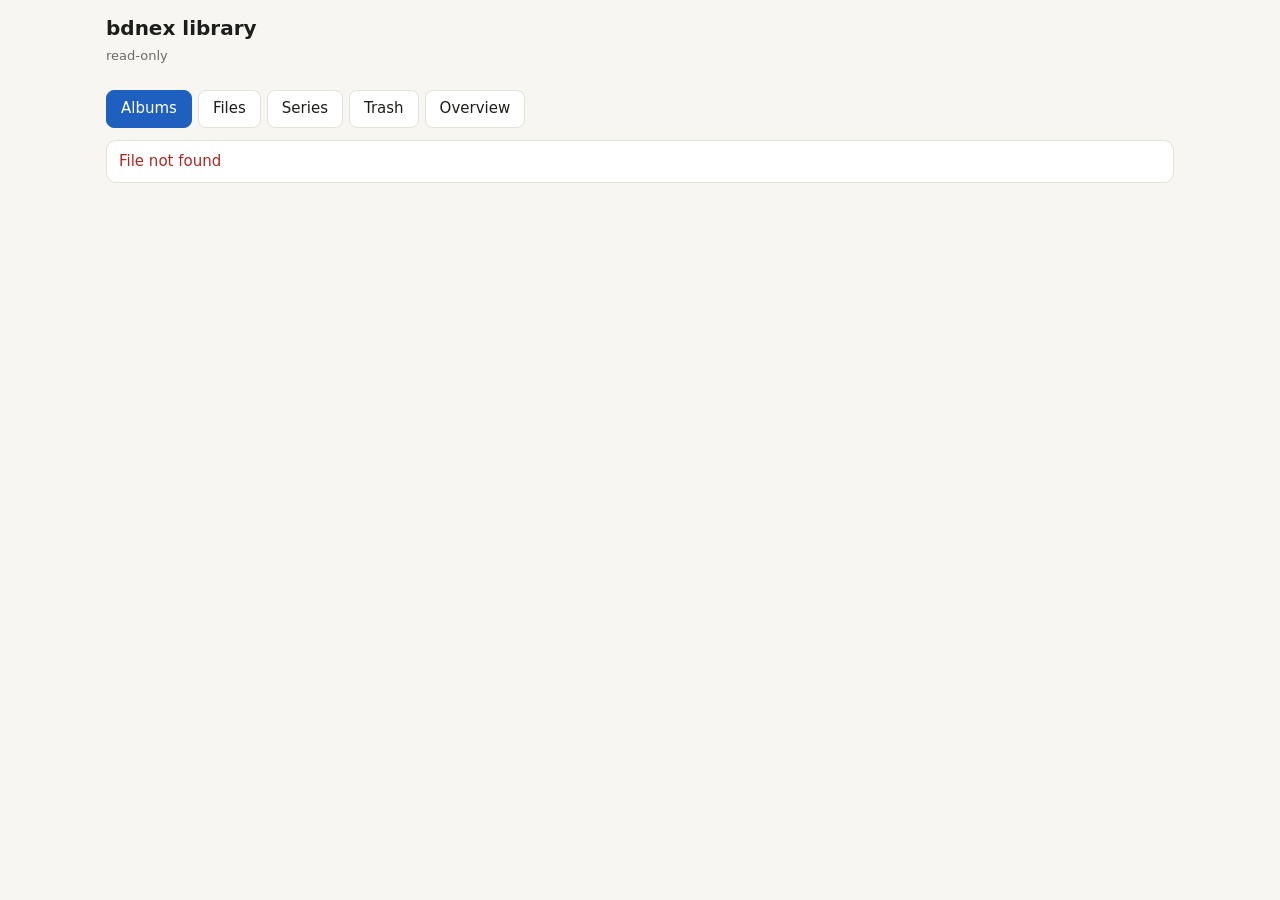
==== bdnex/api/static/index.html @ 131a3db4 "bdnex serve: a read-only HTTP API and a small web page over the library Co-Authored-By: Claude Sonne" ====
<!doctype html>
<html lang="en">
<head>
<meta charset="utf-8">
<meta name="viewport" content="width=device-width, initial-scale=1">
<title>bdnex library</title>
<style>
  :root {
    --bg: #f7f6f3; --panel: #ffffff; --text: #1d1d1b; --muted: #6b6a66; --line: #e3e1db;
    --accent: #1f5fbf; --accent-text: #ffffff; --ok: #1b7f3b; --warn: #b4540a; --bad: #b3261e;
  }
  @media (prefers-color-scheme: dark) {
    :root {
      --bg: #151515; --panel: #1f1f1e; --text: #ecebe7; --muted: #9a988f; --line: #33322f;
      --accent: #6aa3ff; --accent-text: #0c1a33; --ok: #5cc27a; --warn: #f0a35e; --bad: #ff8a80;
    }
  }
  * { box-sizing: border-box; }
  body { margin: 0; background: var(--bg); color: var(--text);
         font: 15px/1.45 system-ui, -apple-system, "Segoe UI", sans-serif; }
  header { padding: 14px 16px 0; max-width: 1100px; margin: 0 auto; }
  h1 { font-size: 20px; margin: 0 0 4px; }
  .sub { color: var(--muted); font-size: 13px; }
  main { padding: 12px 16px 40px; max-width: 1100px; margin: 0 auto; }
  nav { display: flex; gap: 6px; margin: 12px 0; flex-wrap: wrap; }
  nav button, .go { font: inherit; border: 1px solid var(--line); background: var(--panel); color: var(--text);
                    padding: 7px 14px; border-radius: 8px; cursor: pointer; }
  nav button[aria-selected="true"] { background: var(--accent); color: var(--accent-text); border-color: var(--accent); }
  .go { background: var(--accent); color: var(--accent-text); border-color: var(--accent); }
  form { display: flex; gap: 8px; margin-bottom: 10px; }
  input[type=search], input[type=text], input[type=password] {
    flex: 1; min-width: 0; font: inherit; padding: 8px 10px; border-radius: 8px;
    border: 1px solid var(--line); background: var(--panel); color: var(--text); }
  .hint { color: var(--muted); font-size: 13px; margin: 0 0 10px; }
  .panel { background: var(--panel); border: 1px solid var(--line); border-radius: 10px; overflow: hidden; }
  table { width: 100%; border-collapse: collapse; }
  th, td { text-align: left; padding: 8px 12px; border-bottom: 1px solid var(--line); vertical-align: top; }
  th { font-size: 12px; color: var(--muted); font-weight: 600; text-transform: uppercase; letter-spacing: .03em; }
  tr:last-child td { border-bottom: 0; }
  tr.row { cursor: pointer; }
  tr.row:hover td { background: color-mix(in srgb, var(--accent) 8%, transparent); }
  .num { white-space: nowrap; color: var(--muted); }
  .tag { display: inline-block; font-size: 12px; padding: 1px 8px; border-radius: 99px; border: 1px solid var(--line); color: var(--muted); }
  .tag.ok { color: var(--ok); } .tag.warn { color: var(--warn); } .tag.bad { color: var(--bad); }
  .stats { display: grid; grid-template-columns: repeat(auto-fill, minmax(130px, 1fr)); gap: 10px; margin-bottom: 14px; }
  .stat { background: var(--panel); border: 1px solid var(--line); border-radius: 10px; padding: 10px 12px; }
  .stat b { display: block; font-size: 22px; } .stat span { color: var(--muted); font-size: 13px; }
  .detail { padding: 14px 16px; }
  .detail h2 { margin: 0 0 2px; font-size: 18px; }
  .detail dl { display: grid; grid-template-columns: 130px 1fr; gap: 4px 12px; margin: 10px 0; }
  .detail dt { color: var(--muted); } .detail dd { margin: 0; overflow-wrap: anywhere; }
  .more { display: flex; justify-content: space-between; align-items: center; padding: 10px 12px; color: var(--muted); }
  a { color: var(--accent); }
  .err { color: var(--bad); padding: 10px 12px; }
  .scroll { overflow-x: auto; }
  @media (max-width: 640px) { .detail dl { grid-template-columns: 1fr; } .hide-s { display: none; } }
</style>
</head>
<body>
<header>
  <h1>bdnex library</h1>
  <div class="sub" id="sub">read-only</div>
</header>
<main>
  <nav role="tablist" id="tabs"></nav>
  <div id="view"></div>
</main>

<script>
"use strict";
const $ = (sel, root = document) => root.querySelector(sel);
const el = (tag, attrs = {}, ...kids) => {
  const node = document.createElement(tag);
  for (const [k, v] of Object.entries(attrs)) {
    if (v == null) continue;
    if (k === "class") node.className = v;
    else if (k.startsWith("on")) node.addEventListener(k.slice(2), v);
    else node.setAttribute(k, v);
  }
  for (const kid of kids.flat()) node.append(kid instanceof Node ? kid : document.createTextNode(kid ?? ""));
  return node;
};
const LIMIT = 50;
let token = "";
try { token = sessionStorage.getItem("bdnex-token") || ""; } catch (e) { /* storage may be blocked */ }

async function api(path, params = {}) {
  const url = new URL(path, location.origin);
  for (const [k, v] of Object.entries(params)) if (v !== "" && v !== false && v != null) url.searchParams.set(k, v);
  const headers = token ? { Authorization: "Bearer " + token } : {};
  const res = await fetch(url, { headers });
  if (res.status === 401) { await askToken(); return api(path, params); }
  if (!res.ok) {
    let message = res.statusText;
    try { message = (await res.json()).detail || message; } catch (e) { /* not JSON */ }
    throw new Error(message);
  }
  return res.json();
}

function askToken() {
  return new Promise(resolve => {
    const input = el("input", { type: "password", placeholder: "access token", autofocus: "" });
    const form = el("form", { onsubmit: e => {
      e.preventDefault();
      token = input.value;
      try { sessionStorage.setItem("bdnex-token", token); } catch (err) { /* ignore */ }
      resolve();
    } }, input, el("button", { class: "go", type: "submit" }, "Unlock"));
    view.replaceChildren(el("p", { class: "hint" }, "This server asks for an access token."), form);
  });
}

const label = a => {
  const vol = a.volume != null ? "T" + String(a.volume).padStart(2, "0") : (a.alternate_number || "");
  const title = a.title && a.title !== a.series ? a.title : "";
  return [a.series, vol, title].filter(Boolean).join(" - ") || a.title || "(untitled)";
};
const size = n => n == null ? "" : n > 1048576 ? (n / 1048576).toFixed(1) + " MiB" : Math.ceil(n / 1024) + " KiB";

const view = $("#view");
const tabs = { albums: "Albums", files: "Files", series: "Series", trash: "Trash", stats: "Overview" };
let current = "albums";

function drawTabs() {
  $("#tabs").replaceChildren(...Object.entries(tabs).map(([id, name]) =>
    el("button", { role: "tab", "aria-selected": String(id === current), onclick: () => show(id) }, name)));
}

async function show(id) {
  current = id; drawTabs();
  view.replaceChildren(el("p", { class: "hint" }, "Loading…"));
  try { await views[id](); } catch (e) { view.replaceChildren(el("div", { class: "panel" }, el("div", { class: "err" }, e.message))); }
}

function searchBox(placeholder, value, onsubmit) {
  const input = el("input", { type: "search", placeholder, value, "aria-label": "query" });
  return el("form", { onsubmit: e => { e.preventDefault(); onsubmit(input.value.trim()); } },
    input, el("button", { class: "go", type: "submit" }, "Search"));
}

function pager(data, q, reload) {
  const from = data.count ? data.offset + 1 : 0, to = data.offset + data.items.length;
  return el("div", { class: "more" }, el("span", {}, `${from}–${to} of ${data.count}`),
    el("span", {},
      el("button", { class: "go", disabled: data.offset === 0 ? "" : null, onclick: () => reload(q, Math.max(0, data.offset - LIMIT)) }, "‹ Prev"), " ",
      el("button", { class: "go", disabled: to >= data.count ? "" : null, onclick: () => reload(q, to) }, "Next ›")));
}

const views = {
  async albums(q = "", offset = 0) {
    const data = await api("/api/albums", { q, limit: LIMIT, offset });
    const rows = data.items.map(a => el("tr", { class: "row", onclick: () => albumDetail(a.id) },
      el("td", {}, label(a)),
      el("td", { class: "hide-s" }, a.year ?? ""),
      el("td", { class: "hide-s" }, a.language ?? ""),
      el("td", { class: "num" }, a.partial ? el("span", { class: "tag warn" }, "not fetched") : "")));
    view.replaceChildren(
      searchBox("series:nains year:2010..2015 ^genre:humour", q, v => views.albums(v, 0)),
      el("p", { class: "hint" }, "Same terms as `bdnex ls`: field:value, ranges, ^ to exclude."),
      el("div", { class: "panel scroll" }, el("table", {},
        el("thead", {}, el("tr", {}, el("th", {}, "Album"), el("th", { class: "hide-s" }, "Year"), el("th", { class: "hide-s" }, "Lang"), el("th"))),
        el("tbody", {}, rows)), data.items.length ? "" : el("div", { class: "more" }, "No album."), pager(data, q, views.albums)));
  },
  async files(q = "", offset = 0) {
    const data = await api("/api/files", { q, limit: LIMIT, offset });
    const rows = data.items.map(f => el("tr", {},
      el("td", {}, f.path), el("td", { class: "num" }, f.format), el("td", { class: "num hide-s" }, size(f.size)),
      el("td", {}, f.corrupted ? el("span", { class: "tag bad" }, "damaged") : "", f.spare ? el("span", { class: "tag" }, "spare") : "")));
    view.replaceChildren(
      searchBox("format:cbz corrupted:true", q, v => views.files(v, 0)),
      el("div", { class: "panel scroll" }, el("table", {},
        el("thead", {}, el("tr", {}, el("th", {}, "Path"), el("th", {}, "Format"), el("th", { class: "hide-s" }, "Size"), el("th"))),
        el("tbody", {}, rows)), data.items.length ? "" : el("div", { class: "more" }, "No file."), pager(data, q, views.files)));
  },
  async series(name = "", missing = false) {
    const data = await api("/api/series", { name, missing });
    const box = el("input", { type: "checkbox", id: "missing" });
    box.checked = missing;
    const form = el("form", { onsubmit: e => { e.preventDefault(); views.series($("input[type=search]", form).value.trim(), box.checked); } },
      el("input", { type: "search", placeholder: "words of the series name", value: name, "aria-label": "series name" }),
      el("label", { class: "hint", style: "align-self:center;white-space:nowrap" }, box, " only incomplete"),
      el("button", { class: "go", type: "submit" }, "Search"));
    const rows = data.items.map(s => {
      const state = s.known == null ? el("span", { class: "tag" }, "list unknown")
        : s.missing.length ? el("span", { class: "tag warn" }, `missing ${s.missing.length}`) : el("span", { class: "tag ok" }, "complete");
      const lines = (s.missing || []).slice(0, 12).map(m => el("div", {},
        el("a", { href: m.url, target: "_blank", rel: "noopener" }, (m.volume != null ? "T" + String(m.volume).padStart(2, "0") + "  " : "") + m.title)));
      return el("tr", {}, el("td", {}, el("strong", {}, s.name), lines.length ? el("div", { class: "sub" }, lines) : ""),
        el("td", { class: "num" }, s.known == null ? `${s.owned}` : `${s.owned} / ${s.known}`), el("td", {}, state));
    });
    view.replaceChildren(form, el("div", { class: "panel scroll" }, el("table", {},
      el("thead", {}, el("tr", {}, el("th", {}, "Series"), el("th", {}, "Owned"), el("th"))),
      el("tbody", {}, rows)), data.items.length ? "" : el("div", { class: "more" }, "No series.")));
  },
  async trash() {
    const data = await api("/api/trash");
    const rows = data.items.map(t => el("tr", {}, el("td", {}, t.path), el("td", { class: "hide-s" }, t.reason),
      el("td", { class: "num" }, size(t.size)), el("td", { class: "num hide-s" }, t.trashed)));
    view.replaceChildren(el("p", { class: "hint" }, "Read-only. Use `bdnex trash --restore ID` or `--empty` on the command line."),
      el("div", { class: "panel scroll" }, el("table", {},
        el("thead", {}, el("tr", {}, el("th", {}, "Was at"), el("th", { class: "hide-s" }, "Why"), el("th", {}, "Size"), el("th", { class: "hide-s" }, "Trashed"))),
        el("tbody", {}, rows)), data.items.length ? "" : el("div", { class: "more" }, "The trash is empty.")));
  },
  async stats() {
    const s = await api("/api/stats");
    view.replaceChildren(el("div", { class: "stats" }, Object.entries(s).map(([k, v]) =>
      el("div", { class: "stat" }, el("b", {}, String(v)), el("span", {}, k)))));
  },
};

async function albumDetail(id) {
  const a = await api("/api/albums/" + id);
  const credits = Object.entries(a.credits || {}).map(([role, names]) => [role, names.join(", ")]);
  const rows = [["Series", a.series], ["Year", a.year], ["Language", a.language], ["Publisher", a.publisher],
    ["ISBN", a.isbn], ["Genres", (a.genres || []).join(", ")], ...credits];
  view.replaceChildren(
    el("p", {}, el("button", { class: "go", onclick: () => show(current) }, "‹ Back")),
    el("div", { class: "panel detail" },
      el("h2", {}, label(a)),
      a.url ? el("a", { href: a.url, target: "_blank", rel: "noopener" }, "Open the album page") : "",
      el("dl", {}, rows.filter(r => r[1]).flatMap(([k, v]) => [el("dt", {}, k), el("dd", {}, String(v))])),
      a.summary ? el("p", {}, a.summary) : "",
      el("h3", {}, `Files (${a.files.length})`),
      ...a.files.map(f => el("div", {}, f.path, " ", el("span", { class: "tag" }, f.format), " ", size(f.size)))));
}

(async () => {
  drawTabs();
  try {
    const h = await api("/api/health");
    $("#sub").textContent = `read-only · bdnex ${h.version}` + (h.token_required ? " · token required" : "");
  } catch (e) { /* the view shows the error */ }
  show("albums");
})();
</script>
</body>
</html>
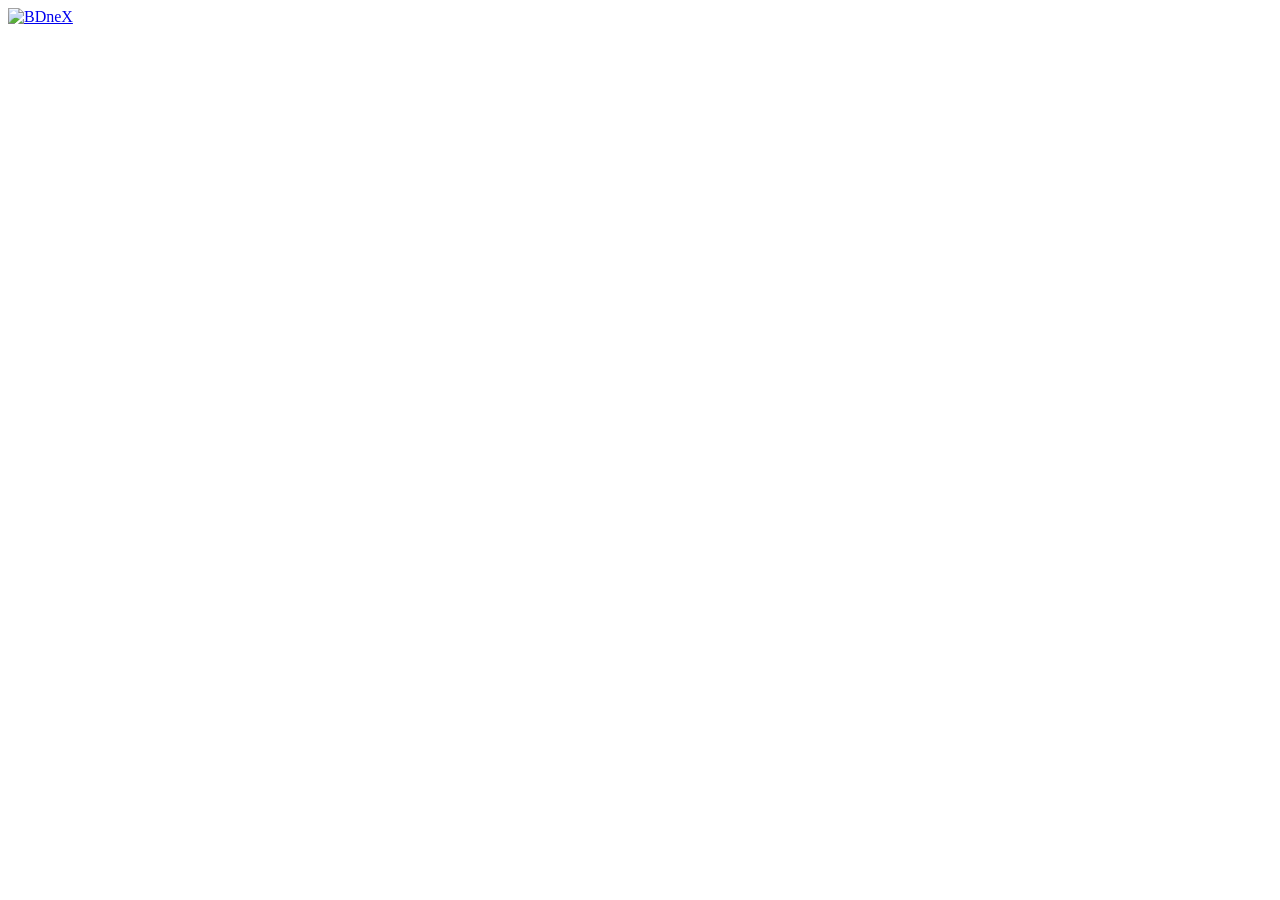
==== commit cbf7d0a3: "Web page: views (overview, covers, series volumes, review, health, tasks) and tasks that run the CLI" ====
--- a/bdnex/api/static/index.html
+++ b/bdnex/api/static/index.html
@@ -3,236 +3,20 @@
 <head>
 <meta charset="utf-8">
 <meta name="viewport" content="width=device-width, initial-scale=1">
-<title>bdnex library</title>
-<style>
-  :root {
-    --bg: #f7f6f3; --panel: #ffffff; --text: #1d1d1b; --muted: #6b6a66; --line: #e3e1db;
-    --accent: #1f5fbf; --accent-text: #ffffff; --ok: #1b7f3b; --warn: #b4540a; --bad: #b3261e;
-  }
-  @media (prefers-color-scheme: dark) {
-    :root {
-      --bg: #151515; --panel: #1f1f1e; --text: #ecebe7; --muted: #9a988f; --line: #33322f;
-      --accent: #6aa3ff; --accent-text: #0c1a33; --ok: #5cc27a; --warn: #f0a35e; --bad: #ff8a80;
-    }
-  }
-  * { box-sizing: border-box; }
-  body { margin: 0; background: var(--bg); color: var(--text);
-         font: 15px/1.45 system-ui, -apple-system, "Segoe UI", sans-serif; }
-  header { padding: 14px 16px 0; max-width: 1100px; margin: 0 auto; }
-  h1 { font-size: 20px; margin: 0 0 4px; }
-  .sub { color: var(--muted); font-size: 13px; }
-  main { padding: 12px 16px 40px; max-width: 1100px; margin: 0 auto; }
-  nav { display: flex; gap: 6px; margin: 12px 0; flex-wrap: wrap; }
-  nav button, .go { font: inherit; border: 1px solid var(--line); background: var(--panel); color: var(--text);
-                    padding: 7px 14px; border-radius: 8px; cursor: pointer; }
-  nav button[aria-selected="true"] { background: var(--accent); color: var(--accent-text); border-color: var(--accent); }
-  .go { background: var(--accent); color: var(--accent-text); border-color: var(--accent); }
-  form { display: flex; gap: 8px; margin-bottom: 10px; }
-  input[type=search], input[type=text], input[type=password] {
-    flex: 1; min-width: 0; font: inherit; padding: 8px 10px; border-radius: 8px;
-    border: 1px solid var(--line); background: var(--panel); color: var(--text); }
-  .hint { color: var(--muted); font-size: 13px; margin: 0 0 10px; }
-  .panel { background: var(--panel); border: 1px solid var(--line); border-radius: 10px; overflow: hidden; }
-  table { width: 100%; border-collapse: collapse; }
-  th, td { text-align: left; padding: 8px 12px; border-bottom: 1px solid var(--line); vertical-align: top; }
-  th { font-size: 12px; color: var(--muted); font-weight: 600; text-transform: uppercase; letter-spacing: .03em; }
-  tr:last-child td { border-bottom: 0; }
-  tr.row { cursor: pointer; }
-  tr.row:hover td { background: color-mix(in srgb, var(--accent) 8%, transparent); }
-  .num { white-space: nowrap; color: var(--muted); }
-  .tag { display: inline-block; font-size: 12px; padding: 1px 8px; border-radius: 99px; border: 1px solid var(--line); color: var(--muted); }
-  .tag.ok { color: var(--ok); } .tag.warn { color: var(--warn); } .tag.bad { color: var(--bad); }
-  .stats { display: grid; grid-template-columns: repeat(auto-fill, minmax(130px, 1fr)); gap: 10px; margin-bottom: 14px; }
-  .stat { background: var(--panel); border: 1px solid var(--line); border-radius: 10px; padding: 10px 12px; }
-  .stat b { display: block; font-size: 22px; } .stat span { color: var(--muted); font-size: 13px; }
-  .detail { padding: 14px 16px; }
-  .detail h2 { margin: 0 0 2px; font-size: 18px; }
-  .detail dl { display: grid; grid-template-columns: 130px 1fr; gap: 4px 12px; margin: 10px 0; }
-  .detail dt { color: var(--muted); } .detail dd { margin: 0; overflow-wrap: anywhere; }
-  .more { display: flex; justify-content: space-between; align-items: center; padding: 10px 12px; color: var(--muted); }
-  a { color: var(--accent); }
-  .err { color: var(--bad); padding: 10px 12px; }
-  .scroll { overflow-x: auto; }
-  @media (max-width: 640px) { .detail dl { grid-template-columns: 1fr; } .hide-s { display: none; } }
-</style>
+<title>bdnex</title>
+<link rel="icon" href="/static/bdnex-logo.png">
+<link rel="stylesheet" href="/static/app.css">
 </head>
 <body>
-<header>
-  <h1>bdnex library</h1>
-  <div class="sub" id="sub">read-only</div>
-</header>
-<main>
-  <nav role="tablist" id="tabs"></nav>
-  <div id="view"></div>
-</main>
-
-<script>
-"use strict";
-const $ = (sel, root = document) => root.querySelector(sel);
-const el = (tag, attrs = {}, ...kids) => {
-  const node = document.createElement(tag);
-  for (const [k, v] of Object.entries(attrs)) {
-    if (v == null) continue;
-    if (k === "class") node.className = v;
-    else if (k.startsWith("on")) node.addEventListener(k.slice(2), v);
-    else node.setAttribute(k, v);
-  }
-  for (const kid of kids.flat()) node.append(kid instanceof Node ? kid : document.createTextNode(kid ?? ""));
-  return node;
-};
-const LIMIT = 50;
-let token = "";
-try { token = sessionStorage.getItem("bdnex-token") || ""; } catch (e) { /* storage may be blocked */ }
-
-async function api(path, params = {}) {
-  const url = new URL(path, location.origin);
-  for (const [k, v] of Object.entries(params)) if (v !== "" && v !== false && v != null) url.searchParams.set(k, v);
-  const headers = token ? { Authorization: "Bearer " + token } : {};
-  const res = await fetch(url, { headers });
-  if (res.status === 401) { await askToken(); return api(path, params); }
-  if (!res.ok) {
-    let message = res.statusText;
-    try { message = (await res.json()).detail || message; } catch (e) { /* not JSON */ }
-    throw new Error(message);
-  }
-  return res.json();
-}
-
-function askToken() {
-  return new Promise(resolve => {
-    const input = el("input", { type: "password", placeholder: "access token", autofocus: "" });
-    const form = el("form", { onsubmit: e => {
-      e.preventDefault();
-      token = input.value;
-      try { sessionStorage.setItem("bdnex-token", token); } catch (err) { /* ignore */ }
-      resolve();
-    } }, input, el("button", { class: "go", type: "submit" }, "Unlock"));
-    view.replaceChildren(el("p", { class: "hint" }, "This server asks for an access token."), form);
-  });
-}
-
-const label = a => {
-  const vol = a.volume != null ? "T" + String(a.volume).padStart(2, "0") : (a.alternate_number || "");
-  const title = a.title && a.title !== a.series ? a.title : "";
-  return [a.series, vol, title].filter(Boolean).join(" - ") || a.title || "(untitled)";
-};
-const size = n => n == null ? "" : n > 1048576 ? (n / 1048576).toFixed(1) + " MiB" : Math.ceil(n / 1024) + " KiB";
-
-const view = $("#view");
-const tabs = { albums: "Albums", files: "Files", series: "Series", trash: "Trash", stats: "Overview" };
-let current = "albums";
-
-function drawTabs() {
-  $("#tabs").replaceChildren(...Object.entries(tabs).map(([id, name]) =>
-    el("button", { role: "tab", "aria-selected": String(id === current), onclick: () => show(id) }, name)));
-}
-
-async function show(id) {
-  current = id; drawTabs();
-  view.replaceChildren(el("p", { class: "hint" }, "Loading…"));
-  try { await views[id](); } catch (e) { view.replaceChildren(el("div", { class: "panel" }, el("div", { class: "err" }, e.message))); }
-}
-
-function searchBox(placeholder, value, onsubmit) {
-  const input = el("input", { type: "search", placeholder, value, "aria-label": "query" });
-  return el("form", { onsubmit: e => { e.preventDefault(); onsubmit(input.value.trim()); } },
-    input, el("button", { class: "go", type: "submit" }, "Search"));
-}
-
-function pager(data, q, reload) {
-  const from = data.count ? data.offset + 1 : 0, to = data.offset + data.items.length;
-  return el("div", { class: "more" }, el("span", {}, `${from}–${to} of ${data.count}`),
-    el("span", {},
-      el("button", { class: "go", disabled: data.offset === 0 ? "" : null, onclick: () => reload(q, Math.max(0, data.offset - LIMIT)) }, "‹ Prev"), " ",
-      el("button", { class: "go", disabled: to >= data.count ? "" : null, onclick: () => reload(q, to) }, "Next ›")));
-}
-
-const views = {
-  async albums(q = "", offset = 0) {
-    const data = await api("/api/albums", { q, limit: LIMIT, offset });
-    const rows = data.items.map(a => el("tr", { class: "row", onclick: () => albumDetail(a.id) },
-      el("td", {}, label(a)),
-      el("td", { class: "hide-s" }, a.year ?? ""),
-      el("td", { class: "hide-s" }, a.language ?? ""),
-      el("td", { class: "num" }, a.partial ? el("span", { class: "tag warn" }, "not fetched") : "")));
-    view.replaceChildren(
-      searchBox("series:nains year:2010..2015 ^genre:humour", q, v => views.albums(v, 0)),
-      el("p", { class: "hint" }, "Same terms as `bdnex ls`: field:value, ranges, ^ to exclude."),
-      el("div", { class: "panel scroll" }, el("table", {},
-        el("thead", {}, el("tr", {}, el("th", {}, "Album"), el("th", { class: "hide-s" }, "Year"), el("th", { class: "hide-s" }, "Lang"), el("th"))),
-        el("tbody", {}, rows)), data.items.length ? "" : el("div", { class: "more" }, "No album."), pager(data, q, views.albums)));
-  },
-  async files(q = "", offset = 0) {
-    const data = await api("/api/files", { q, limit: LIMIT, offset });
-    const rows = data.items.map(f => el("tr", {},
-      el("td", {}, f.path), el("td", { class: "num" }, f.format), el("td", { class: "num hide-s" }, size(f.size)),
-      el("td", {}, f.corrupted ? el("span", { class: "tag bad" }, "damaged") : "", f.spare ? el("span", { class: "tag" }, "spare") : "")));
-    view.replaceChildren(
-      searchBox("format:cbz corrupted:true", q, v => views.files(v, 0)),
-      el("div", { class: "panel scroll" }, el("table", {},
-        el("thead", {}, el("tr", {}, el("th", {}, "Path"), el("th", {}, "Format"), el("th", { class: "hide-s" }, "Size"), el("th"))),
-        el("tbody", {}, rows)), data.items.length ? "" : el("div", { class: "more" }, "No file."), pager(data, q, views.files)));
-  },
-  async series(name = "", missing = false) {
-    const data = await api("/api/series", { name, missing });
-    const box = el("input", { type: "checkbox", id: "missing" });
-    box.checked = missing;
-    const form = el("form", { onsubmit: e => { e.preventDefault(); views.series($("input[type=search]", form).value.trim(), box.checked); } },
-      el("input", { type: "search", placeholder: "words of the series name", value: name, "aria-label": "series name" }),
-      el("label", { class: "hint", style: "align-self:center;white-space:nowrap" }, box, " only incomplete"),
-      el("button", { class: "go", type: "submit" }, "Search"));
-    const rows = data.items.map(s => {
-      const state = s.known == null ? el("span", { class: "tag" }, "list unknown")
-        : s.missing.length ? el("span", { class: "tag warn" }, `missing ${s.missing.length}`) : el("span", { class: "tag ok" }, "complete");
-      const lines = (s.missing || []).slice(0, 12).map(m => el("div", {},
-        el("a", { href: m.url, target: "_blank", rel: "noopener" }, (m.volume != null ? "T" + String(m.volume).padStart(2, "0") + "  " : "") + m.title)));
-      return el("tr", {}, el("td", {}, el("strong", {}, s.name), lines.length ? el("div", { class: "sub" }, lines) : ""),
-        el("td", { class: "num" }, s.known == null ? `${s.owned}` : `${s.owned} / ${s.known}`), el("td", {}, state));
-    });
-    view.replaceChildren(form, el("div", { class: "panel scroll" }, el("table", {},
-      el("thead", {}, el("tr", {}, el("th", {}, "Series"), el("th", {}, "Owned"), el("th"))),
-      el("tbody", {}, rows)), data.items.length ? "" : el("div", { class: "more" }, "No series.")));
-  },
-  async trash() {
-    const data = await api("/api/trash");
-    const rows = data.items.map(t => el("tr", {}, el("td", {}, t.path), el("td", { class: "hide-s" }, t.reason),
-      el("td", { class: "num" }, size(t.size)), el("td", { class: "num hide-s" }, t.trashed)));
-    view.replaceChildren(el("p", { class: "hint" }, "Read-only. Use `bdnex trash --restore ID` or `--empty` on the command line."),
-      el("div", { class: "panel scroll" }, el("table", {},
-        el("thead", {}, el("tr", {}, el("th", {}, "Was at"), el("th", { class: "hide-s" }, "Why"), el("th", {}, "Size"), el("th", { class: "hide-s" }, "Trashed"))),
-        el("tbody", {}, rows)), data.items.length ? "" : el("div", { class: "more" }, "The trash is empty.")));
-  },
-  async stats() {
-    const s = await api("/api/stats");
-    view.replaceChildren(el("div", { class: "stats" }, Object.entries(s).map(([k, v]) =>
-      el("div", { class: "stat" }, el("b", {}, String(v)), el("span", {}, k)))));
-  },
-};
-
-async function albumDetail(id) {
-  const a = await api("/api/albums/" + id);
-  const credits = Object.entries(a.credits || {}).map(([role, names]) => [role, names.join(", ")]);
-  const rows = [["Series", a.series], ["Year", a.year], ["Language", a.language], ["Publisher", a.publisher],
-    ["ISBN", a.isbn], ["Genres", (a.genres || []).join(", ")], ...credits];
-  view.replaceChildren(
-    el("p", {}, el("button", { class: "go", onclick: () => show(current) }, "‹ Back")),
-    el("div", { class: "panel detail" },
-      el("h2", {}, label(a)),
-      a.url ? el("a", { href: a.url, target: "_blank", rel: "noopener" }, "Open the album page") : "",
-      el("dl", {}, rows.filter(r => r[1]).flatMap(([k, v]) => [el("dt", {}, k), el("dd", {}, String(v))])),
-      a.summary ? el("p", {}, a.summary) : "",
-      el("h3", {}, `Files (${a.files.length})`),
-      ...a.files.map(f => el("div", {}, f.path, " ", el("span", { class: "tag" }, f.format), " ", size(f.size)))));
-}
-
-(async () => {
-  drawTabs();
-  try {
-    const h = await api("/api/health");
-    $("#sub").textContent = `read-only · bdnex ${h.version}` + (h.token_required ? " · token required" : "");
-  } catch (e) { /* the view shows the error */ }
-  show("albums");
-})();
-</script>
+<div class="shell">
+  <aside class="side">
+    <a class="brand" href="#/overview"><img src="/static/bdnex-logo.png" alt="BDneX"></a>
+    <nav id="nav" aria-label="main"></nav>
+    <div class="mode" id="mode"></div>
+  </aside>
+  <main id="view" tabindex="-1"></main>
+</div>
+<dialog id="dialog"></dialog>
+<script src="/static/app.js"></script>
 </body>
 </html>
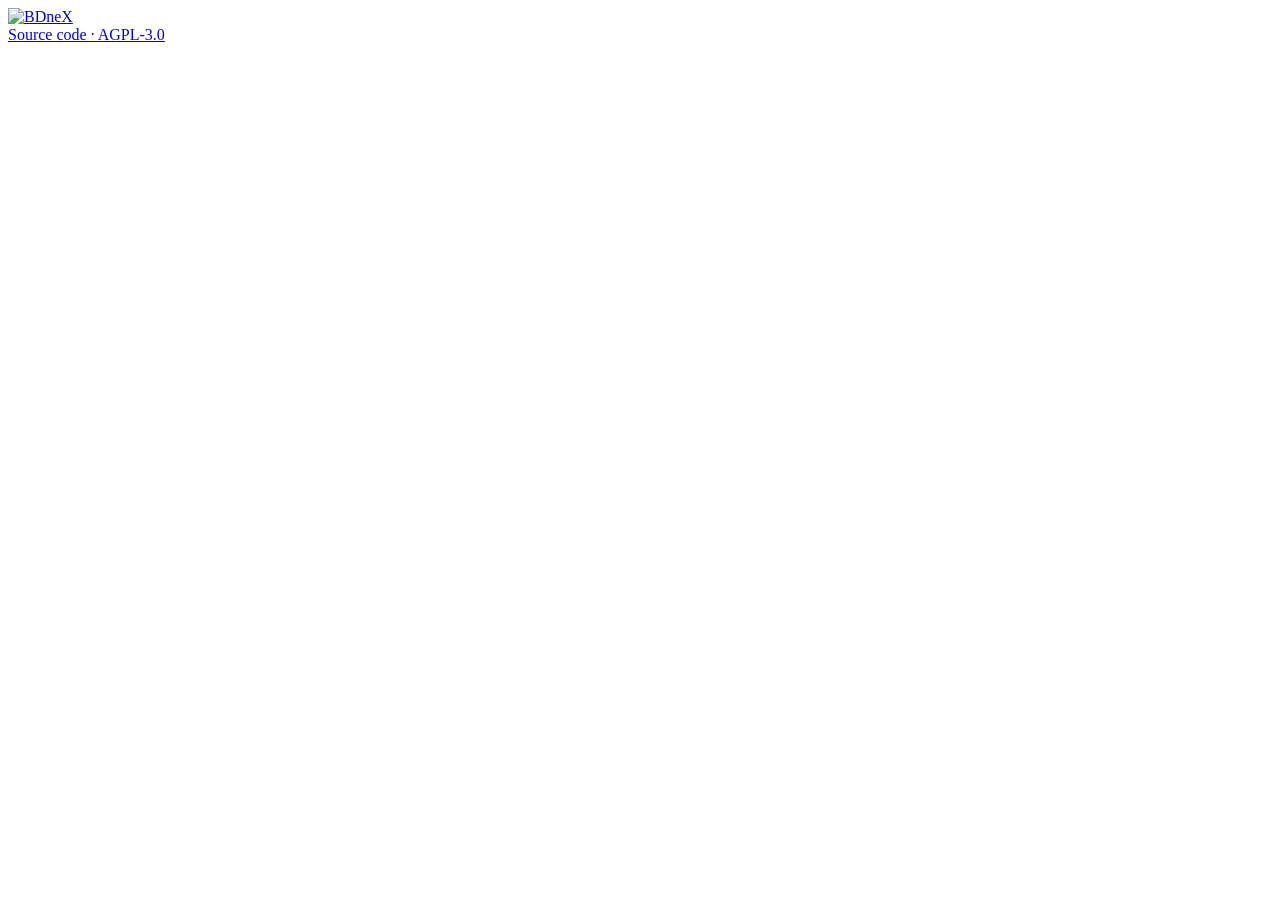
==== commit ca83c6a6: "license: GNU AGPL v3 or later (pyproject said MIT, LICENSE said CC0) Co-Authored-By: Claude Sonnet 5" ====
--- a/bdnex/api/static/index.html
+++ b/bdnex/api/static/index.html
@@ -13,6 +13,7 @@
     <a class="brand" href="#/overview"><img src="/static/bdnex-logo.png" alt="BDneX"></a>
     <nav id="nav" aria-label="main"></nav>
     <div class="mode" id="mode"></div>
+    <a class="source" href="https://github.com/lbesnard/bdnex" rel="noopener noreferrer">Source code · AGPL-3.0</a>
   </aside>
   <main id="view" tabindex="-1"></main>
 </div>
